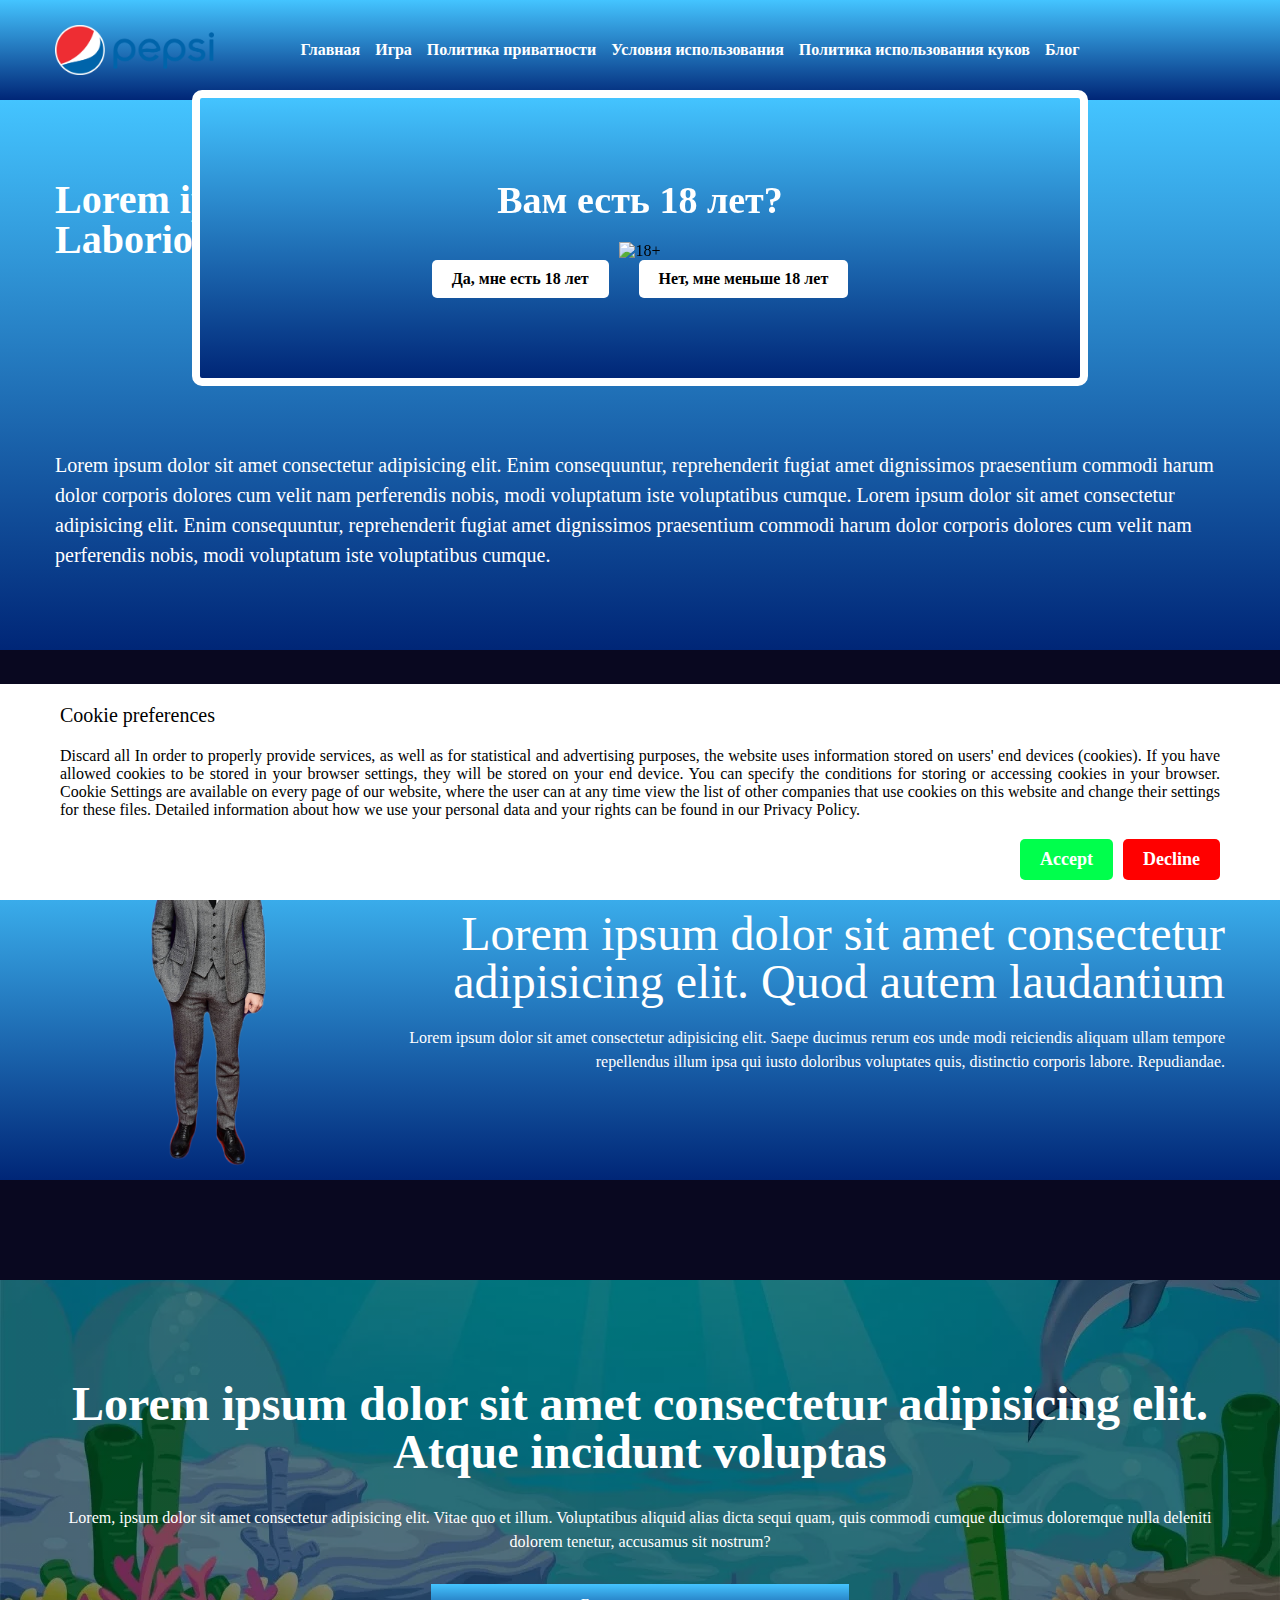
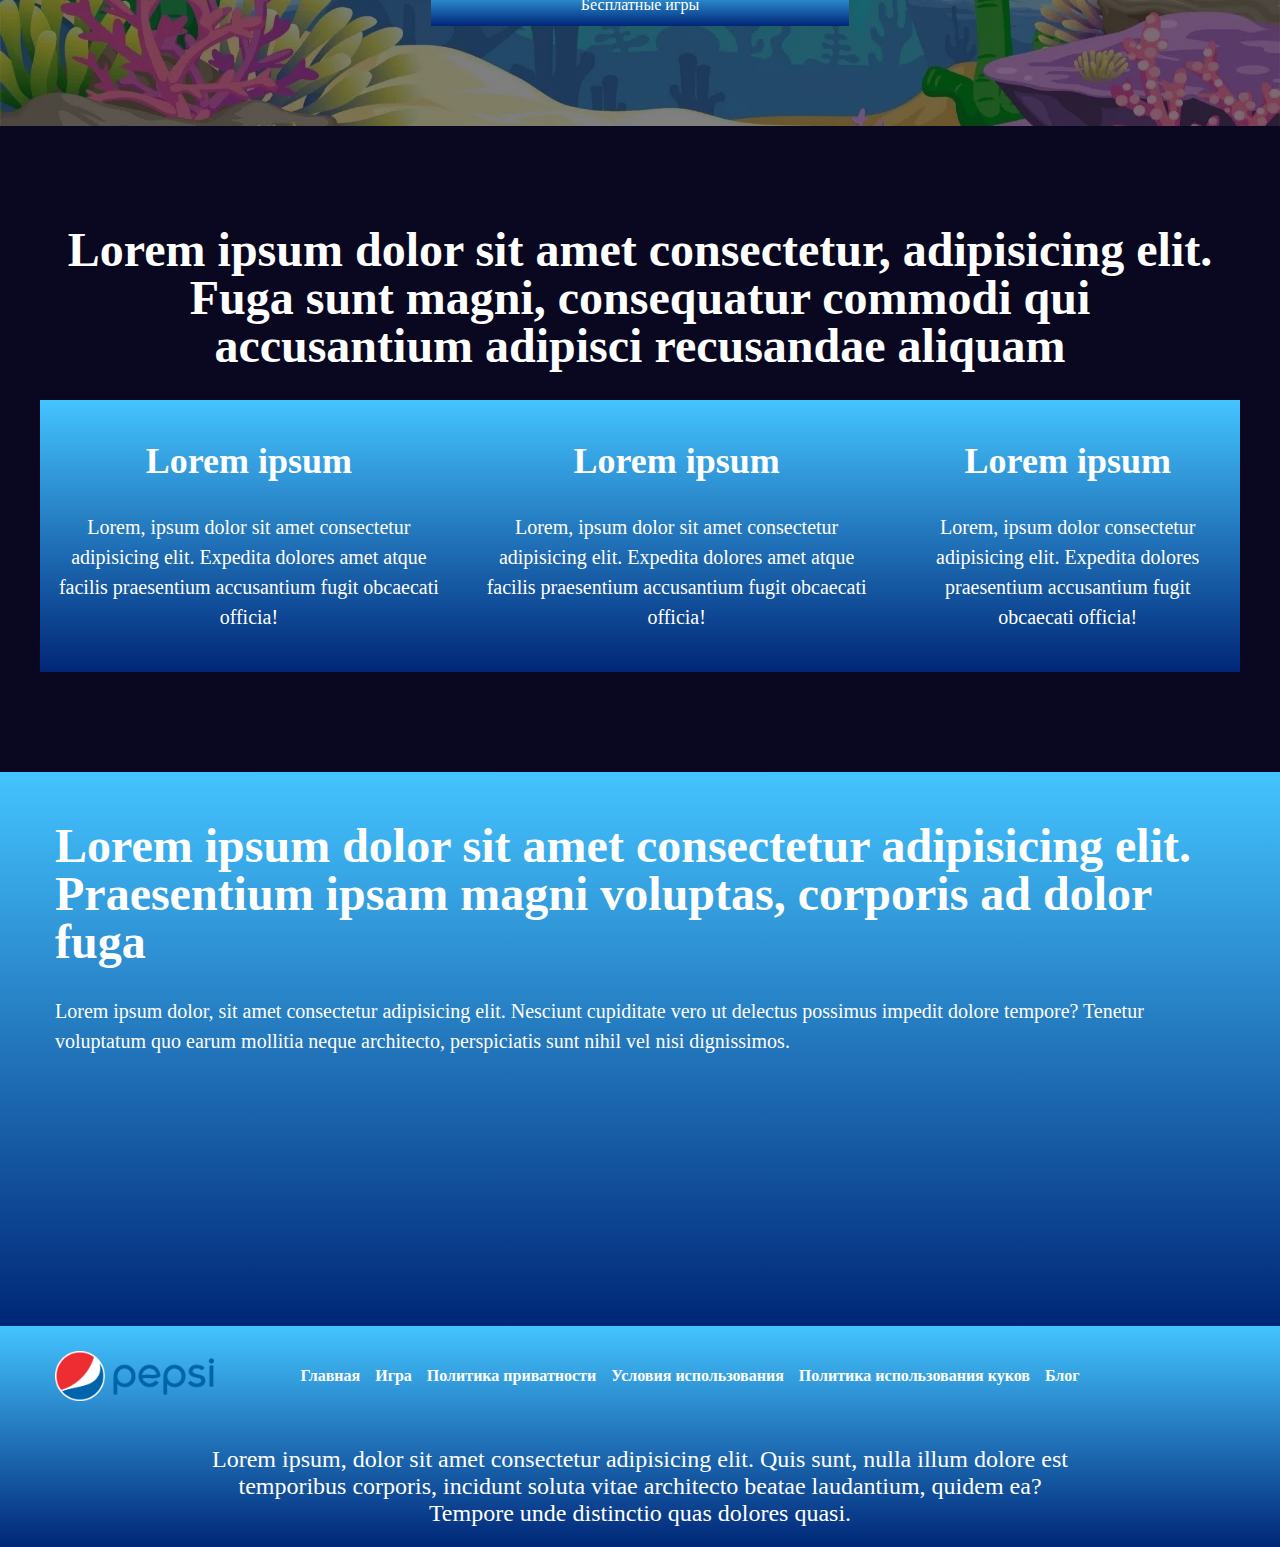
==== index.html @ 898926dc "test" ====
<!DOCTYPE html>
<html lang="en">
    <head>
        <meta charset="UTF-8" />
        <meta name="viewport" content="width=device-width, initial-scale=1.0" />
        <title>Document</title>
        <link rel="stylesheet" href="./styles/index.css" />
    </head>
    <body>
        <header class="header gradient-bg">
            <div class="container">
                <div class="main-header__container">
                    <div class="main-logo"></div>
                    <nav class="main-header__nav">
                        <a href="/">Главная</a>
                        <a href="/game.html">Игра</a>
                        <a href="/privacy-policy.html">Политика приватности</a>
                        <a href="/terms-of-use.html">Условия использования</a>
                        <a href="/cookie-usage-policy.html"
                            >Политика использования куков</a
                        >
                        <a href="/blog.html">Блог</a>
                    </nav>
                    <div class="main-header__hamburger">
                        <div class="main-header__hamburger-nav">
                            <a href="/">Главная</a>
                            <a href="/game.html">Игра</a>
                            <a href="/privacy-policy.html"
                                >Политика приватности</a
                            >
                            <a href="/terms-of-use.html"
                                >Условия использования</a
                            >
                            <a href="/cookie-usage-policy.html"
                                >Политика использования куков</a
                            >
                            <a href="/blog.html">Блог</a>
                        </div>
                    </div>
                    <div class="small-logo__18"></div>
                </div>
            </div>
        </header>
        <main>
            <section class="main gradient-bg">
                <div class="container">
                    <div class="main__container">
                        <h1 class="main__title">
                            Lorem ipsum dolor sit, amet consectetur adipisicing
                            elit. Laboriosam quaerat omnis
                        </h1>
                        <div class="big-logo__18"></div>
                        <p class="main__text">
                            Lorem ipsum dolor sit amet consectetur adipisicing
                            elit. Enim consequuntur, reprehenderit fugiat amet
                            dignissimos praesentium commodi harum dolor corporis
                            dolores cum velit nam perferendis nobis, modi
                            voluptatum iste voluptatibus cumque. Lorem ipsum
                            dolor sit amet consectetur adipisicing elit. Enim
                            consequuntur, reprehenderit fugiat amet dignissimos
                            praesentium commodi harum dolor corporis dolores cum
                            velit nam perferendis nobis, modi voluptatum iste
                            voluptatibus cumque.
                        </p>
                    </div>
                </div>
            </section>

            <section class="b-invite gradient-bg">
                <div class="container">
                    <div class="invite__container">
                        <div class="invite__img"></div>
                        <div class="invite__texts">
                            <h3 class="invite__title">
                                Lorem ipsum dolor sit amet consectetur
                                adipisicing elit. Quod autem laudantium
                            </h3>
                            <p class="invite__description">
                                Lorem ipsum dolor sit amet consectetur
                                adipisicing elit. Saepe ducimus rerum eos unde
                                modi reiciendis aliquam ullam tempore
                                repellendus illum ipsa qui iusto doloribus
                                voluptates quis, distinctio corporis labore.
                                Repudiandae.
                            </p>
                        </div>
                    </div>
                </div>
            </section>

            <section class="b-game">
                <div class="container">
                    <div class="game__container">
                        <h2 class="game__title">
                            Lorem ipsum dolor sit amet consectetur adipisicing
                            elit. Atque incidunt voluptas
                        </h2>
                        <p class="game__description">
                            Lorem, ipsum dolor sit amet consectetur adipisicing
                            elit. Vitae quo et illum. Voluptatibus aliquid alias
                            dicta sequi quam, quis commodi cumque ducimus
                            doloremque nulla deleniti dolorem tenetur, accusamus
                            sit nostrum?
                        </p>
                        <a href="/game.html" class="game__button gradient-bg"
                            >Бесплатные игры</a
                        >
                    </div>
                </div>
            </section>

            <section class="b-main-articles">
                <h2 class="container main-articles__title">
                    Lorem ipsum dolor sit amet consectetur, adipisicing elit.
                    Fuga sunt magni, consequatur commodi qui accusantium
                    adipisci recusandae aliquam
                </h2>

                <section class="container gradient-bg">
                    <div class="main-articles__container">
                        <div class="main-article">
                            <h3 class="main-article__title">Lorem ipsum</h3>
                            <p class="main-article__description">
                                Lorem, ipsum dolor sit amet consectetur
                                adipisicing elit. Expedita dolores amet atque
                                facilis praesentium accusantium fugit obcaecati
                                officia!
                            </p>
                        </div>
                        <div class="main-article">
                            <h3 class="main-article__title">Lorem ipsum</h3>
                            <p class="main-article__description">
                                Lorem, ipsum dolor sit amet consectetur
                                adipisicing elit. Expedita dolores amet atque
                                facilis praesentium accusantium fugit obcaecati
                                officia!
                            </p>
                        </div>
                        <div class="main-article">
                            <h3 class="main-article__title">Lorem ipsum</h3>
                            <p class="main-article__description">
                                Lorem, ipsum dolor consectetur adipisicing elit.
                                Expedita dolores praesentium accusantium fugit
                                obcaecati officia!
                            </p>
                        </div>
                    </div>
                </section>
            </section>

            <section class="b-disclaimer gradient-bg">
                <div class="container">
                    <div class="disclaimer__container">
                        <h2 class="disclaimer__title">
                            Lorem ipsum dolor sit amet consectetur adipisicing
                            elit. Praesentium ipsam magni voluptas, corporis ad
                            dolor fuga
                        </h2>
                        <p class="disclaimer__description">
                            Lorem ipsum dolor, sit amet consectetur adipisicing
                            elit. Nesciunt cupiditate vero ut delectus possimus
                            impedit dolore tempore? Tenetur voluptatum quo earum
                            mollitia neque architecto, perspiciatis sunt nihil
                            vel nisi dignissimos.
                        </p>
                        <div class="big-logo__18"></div>
                    </div>
                </div>
            </section>
        </main>
        <footer class="header gradient-bg">
            <div class="container">
                <div class="main-header__container">
                    <div class="main-logo"></div>
                    <nav class="main-header__nav">
                        <a href="/">Главная</a>
                        <a href="/game.html">Игра</a>
                        <a href="/privacy-policy.html">Политика приватности</a>
                        <a href="/terms-of-use.html">Условия использования</a>
                        <a href="/cookie-usage-policy.html"
                            >Политика использования куков</a
                        >
                        <a href="/blog.html">Блог</a>
                    </nav>
                    <div class="main-header__hamburger">
                        <div class="main-footer__hamburger-nav">
                            <a href="/">Главная</a>
                            <a href="/game.html">Игра</a>
                            <a href="/privacy-policy.html"
                                >Политика приватности</a
                            >
                            <a href="/terms-of-use.html"
                                >Условия использования</a
                            >
                            <a href="/cookie-usage-policy.html"
                                >Политика использования куков</a
                            >
                            <a href="/blog.html">Блог</a>
                        </div>
                    </div>
                    <div class="small-logo__18"></div>
                </div>
                <div class="main-footer__text">
                    Lorem ipsum, dolor sit amet consectetur adipisicing elit.
                    Quis sunt, nulla illum dolore est temporibus corporis,
                    incidunt soluta vitae architecto beatae laudantium, quidem
                    ea? Tempore unde distinctio quas dolores quasi.
                </div>
            </div>
        </footer>
        <section id="age-verification" class="gradient-bg">
            <div class="age-verification__container">
                <h2 class="age-verification__title">Вам есть 18 лет?</h2>
                <img
                    src="https://esporte-br77.com/wp-content/uploads/2024/07/27y_ada4uk1h70mj2d8-1.svg"
                    alt="18+"
                />
                <div class="age-verification__buttons">
                    <button class="age-verification__button">
                        Да, мне есть 18 лет
                    </button>
                    <button class="age-verification__button">
                        Нет, мне меньше 18 лет
                    </button>
                </div>
            </div>
        </section>
        <section id="cookie-preferences">
            <div class="container cookie-preferences__container">
                <h2 class="cookie-preferences__title">Cookie preferences</h2>
                <p class="cookie-preferences__text">
                    Discard all In order to properly provide services, as well
                    as for statistical and advertising purposes, the website
                    uses information stored on users' end devices (cookies). If
                    you have allowed cookies to be stored in your browser
                    settings, they will be stored on your end device. You can
                    specify the conditions for storing or accessing cookies in
                    your browser. Cookie Settings are available on every page of
                    our website, where the user can at any time view the list of
                    other companies that use cookies on this website and change
                    their settings for these files. Detailed information about
                    how we use your personal data and your rights can be found
                    in our Privacy Policy.
                </p>
                <div class="cookie-preferences__buttons">
                    <button id="cookie-preferences__accept-button">
                        Accept
                    </button>
                    <button id="cookie-preferences__decline-button">
                        Decline
                    </button>
                </div>
            </div>
        </section>
        <script type="module" src="./scripts/main.js"></script>
    </body>
</html>
---- styles/index.css ----
@import "./common.css";

.main__container {
    display: flex;
    flex-direction: column;
    gap: 15px;
    padding: 80px 0px;
}

.main__title {
    font-size: 40px;
    color: #fff;
    font-weight: bold;
    line-height: 1;
}

.main__text {
    font-size: 20px;
    color: #fff;
    line-height: 1.5;
}

.b-invite {
    margin-top: 200px;
}

.invite__container {
    display: flex;
    justify-content: space-between;
}

.invite__img {
    background-image: url(/assets/ryan-gosling.png);
    background-repeat: no-repeat;
    background-size: contain;
    background-position: center;
    width: 600px;
    height: 400px;
    margin-top: -70px;
}

.invite__texts {
    display: flex;
    flex-direction: column;
    gap: 20px;
    padding: 60px 0px;
}

.invite__title {
    font-size: 48px;
    text-align: end;
    line-height: 1;
    color: #fff;
}

.invite__description {
    text-align: end;
    color: #fff;
    line-height: 1.5;
}

@media (max-width: 1000px) {
    .invite__container {
        flex-direction: column;
        align-items: center;
    }

    .invite__title {
        text-align: center;
    }

    .invite__description {
        text-align: center;
    }
}

@media (max-width: 600px) {
    .invite__img {
        width: 300px;
        height: 200px;
    }
}

.b-game {
    margin-top: 100px;
    background-image: linear-gradient(rgba(0, 0, 0, 0.5), rgba(0, 0, 0, 0.5)),
        url(/assets/game-bg.webp);
    background-position: center;
    background-repeat: no-repeat;
    background-size: cover;
}

.game__container {
    display: flex;
    flex-direction: column;
    align-items: center;
    gap: 30px;
    padding: 100px 0px;
    text-align: center;
    color: #fff;
}

.game__title {
    font-size: 48px;
    font-weight: bold;
    line-height: 1;
}

.game__description {
    line-height: 1.5;
}

.game__button {
    color: #fff;
    padding: 12px 150px;
}

@media (max-width: 500px) {
    .game__button {
        color: #fff;
        padding: 10px 70px;
    }
}

.b-main-articles {
    display: flex;
    flex-direction: column;
    gap: 30px;
    margin-top: 100px;
}

.main-articles__title {
    font-size: 48px;
    color: #fff;
    font-weight: bold;
    line-height: 1;
    text-align: center;
}

.main-articles__container {
    display: flex;
    gap: 40px;
    padding: 40px 0px;
}

.main-article {
    display: flex;
    flex-direction: column;
    gap: 30px;
    color: #fff;
    text-align: center;
}

.main-article__title {
    font-size: 36px;
    font-weight: bold;
}

.main-article__description {
    font-size: 20px;
    font-weight: 500;
    line-height: 1.5;
}

@media (max-width: 650px) {
    .main-articles__container {
        flex-direction: column;
        align-items: center;
    }
}

@media (max-width: 1000px) {
    .main-articles__title {
        font-size: 28px;
    }
}

.b-disclaimer {
    margin-top: 100px;
}

.disclaimer__container {
    display: flex;
    flex-direction: column;
    gap: 30px;
    padding: 50px 0px 80px 0px;
}

.disclaimer__title {
    font-size: 48px;
    color: #fff;
    font-weight: bold;
    line-height: 1;
}

.disclaimer__description {
    font-size: 20px;
    color: #fff;
    line-height: 1.5;
}

@media (max-width: 700px) {
    .disclaimer__title {
        font-size: 28px;
    }

    .disclaimer__description {
        font-size: 16px;
    }

    .main__title {
        font-size: 28px;
    }

    .main__text {
        font-size: 16px;
    }

    .invite__title {
        font-size: 35px;
    }

    .invite__description {
        font-size: 16px;
    }
}
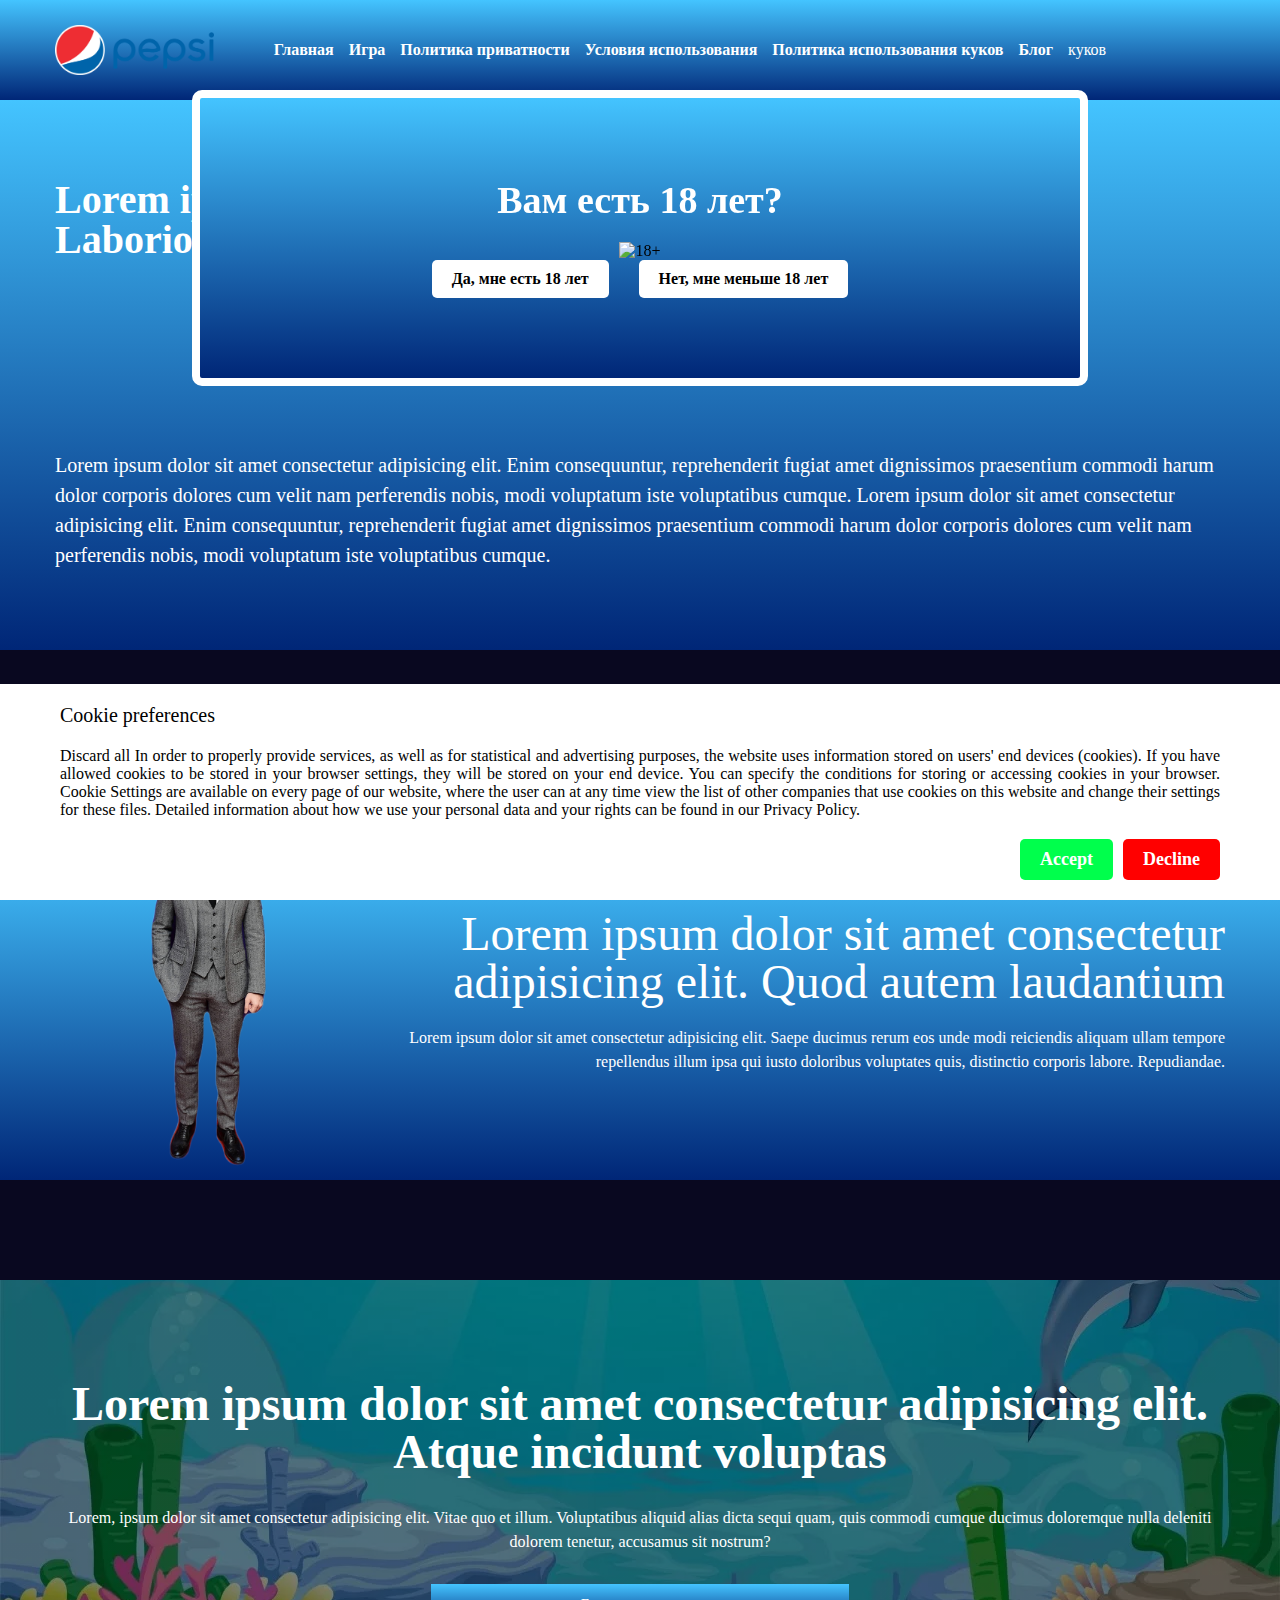
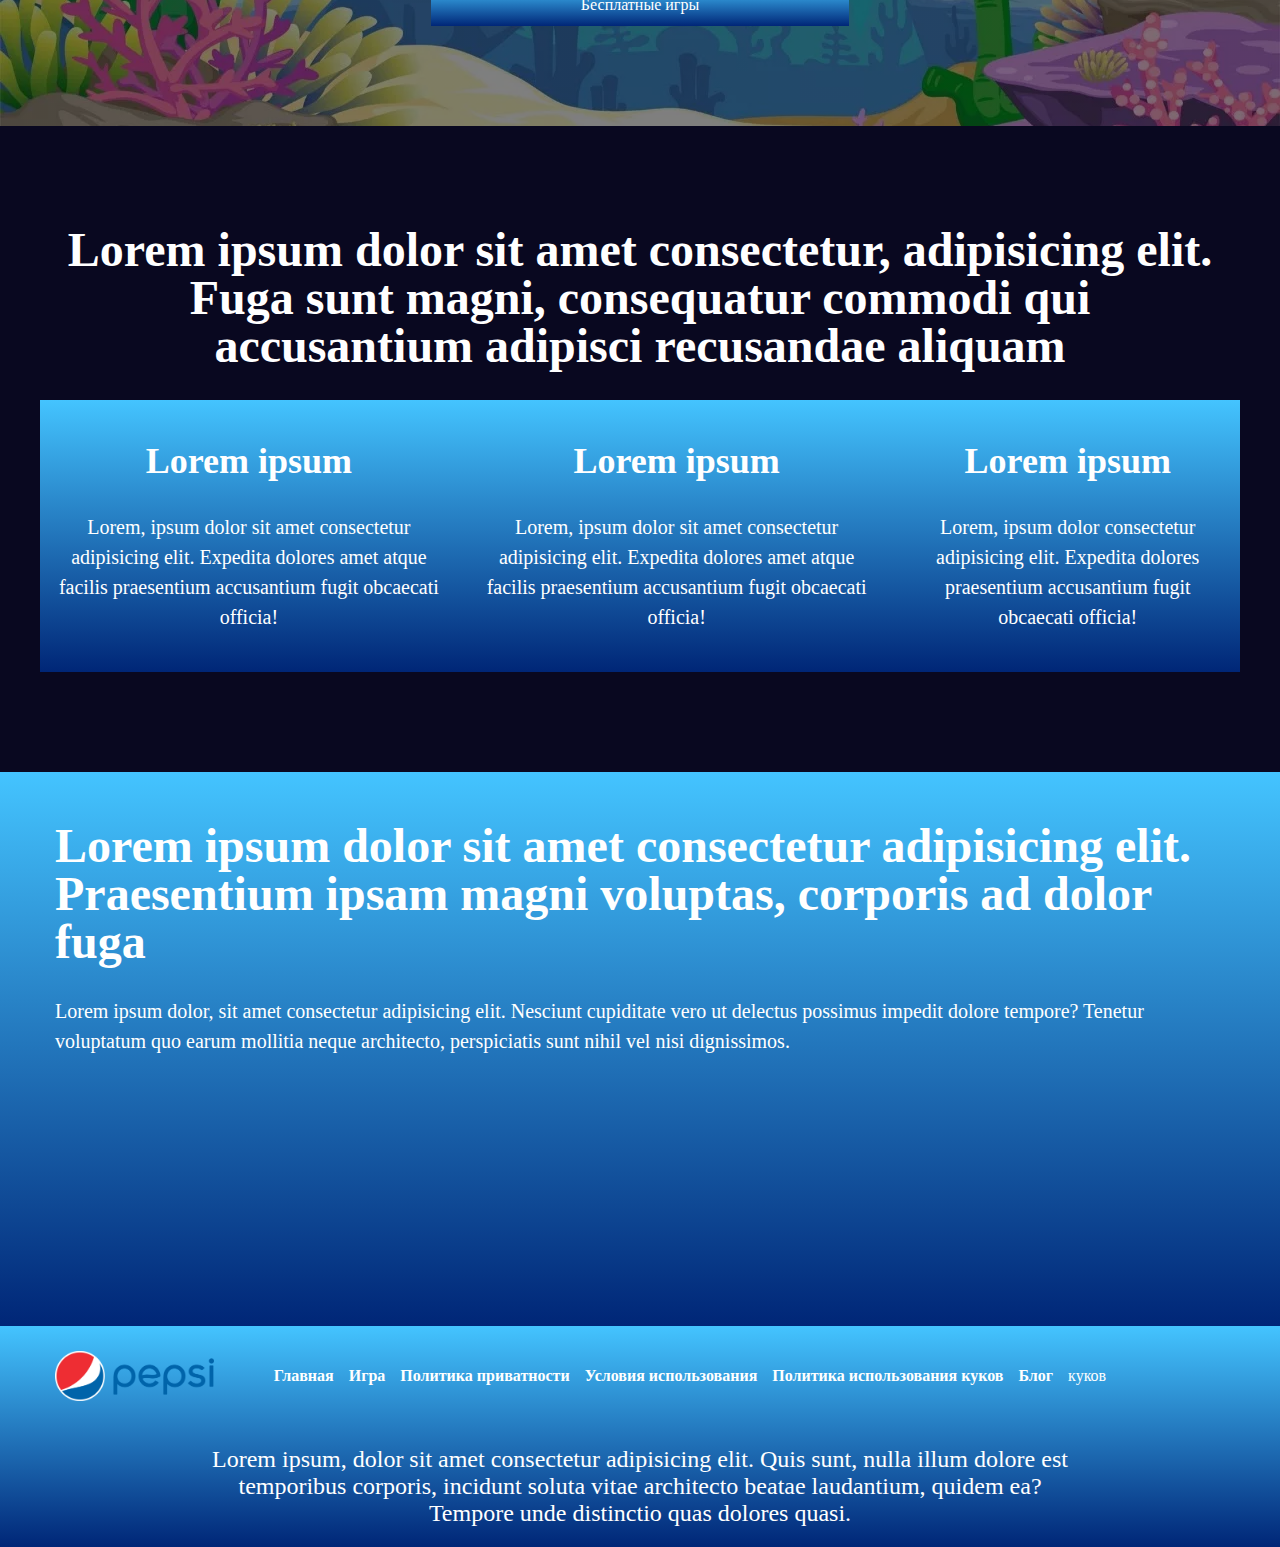
==== commit 5b6c5ae8: "fix 2" ====
--- a/index.html
+++ b/index.html
@@ -12,29 +12,35 @@
                 <div class="main-header__container">
                     <div class="main-logo"></div>
                     <nav class="main-header__nav">
-                        <a href="/">Главная</a>
-                        <a href="/game.html">Игра</a>
-                        <a href="/privacy-policy.html">Политика приватности</a>
-                        <a href="/terms-of-use.html">Условия использования</a>
-                        <a href="/cookie-usage-policy.html"
+                        <a href="/mirnu.github.io/index.html">Главная</a>
+                        <a href="/mirnu.github.io/game.html">Игра</a>
+                        <a href="/mirnu.github.io/privacy-policy.html"
+                            >Политика приватности</a
+                        >
+                        <a href="/mirnu.github.io/terms-of-use.html"
+                            >Условия использования</a
+                        >
+                        <a href="/mirnu.github.io/cookie-usage-policy.html"
                             >Политика использования куков</a
                         >
-                        <a href="/blog.html">Блог</a>
+                        <a href="/mirnu.github.io/blog.html">Блог</a>куков</a
+                        >
                     </nav>
                     <div class="main-header__hamburger">
                         <div class="main-header__hamburger-nav">
-                            <a href="/">Главная</a>
-                            <a href="/game.html">Игра</a>
-                            <a href="/privacy-policy.html"
+                            <a href="/mirnu.github.io/index.html">Главная</a>
+                            <a href="/mirnu.github.io/game.html">Игра</a>
+                            <a href="/mirnu.github.io/privacy-policy.html"
                                 >Политика приватности</a
                             >
-                            <a href="/terms-of-use.html"
+                            <a href="/mirnu.github.io/terms-of-use.html"
                                 >Условия использования</a
                             >
-                            <a href="/cookie-usage-policy.html"
+                            <a href="/mirnu.github.io/cookie-usage-policy.html"
                                 >Политика использования куков</a
                             >
-                            <a href="/blog.html">Блог</a>
+                            <a href="/mirnu.github.io/blog.html">Блог</a>куков</a
+                        >
                         </div>
                     </div>
                     <div class="small-logo__18"></div>
@@ -173,29 +179,35 @@
                 <div class="main-header__container">
                     <div class="main-logo"></div>
                     <nav class="main-header__nav">
-                        <a href="/">Главная</a>
-                        <a href="/game.html">Игра</a>
-                        <a href="/privacy-policy.html">Политика приватности</a>
-                        <a href="/terms-of-use.html">Условия использования</a>
-                        <a href="/cookie-usage-policy.html"
+                        <a href="/mirnu.github.io/index.html">Главная</a>
+                        <a href="/mirnu.github.io/game.html">Игра</a>
+                        <a href="/mirnu.github.io/privacy-policy.html"
+                            >Политика приватности</a
+                        >
+                        <a href="/mirnu.github.io/terms-of-use.html"
+                            >Условия использования</a
+                        >
+                        <a href="/mirnu.github.io/cookie-usage-policy.html"
                             >Политика использования куков</a
                         >
-                        <a href="/blog.html">Блог</a>
+                        <a href="/mirnu.github.io/blog.html">Блог</a>куков</a
+                        >
                     </nav>
                     <div class="main-header__hamburger">
                         <div class="main-footer__hamburger-nav">
-                            <a href="/">Главная</a>
-                            <a href="/game.html">Игра</a>
-                            <a href="/privacy-policy.html"
+                            <a href="/mirnu.github.io/index.html">Главная</a>
+                            <a href="/mirnu.github.io/game.html">Игра</a>
+                            <a href="/mirnu.github.io/privacy-policy.html"
                                 >Политика приватности</a
                             >
-                            <a href="/terms-of-use.html"
+                            <a href="/mirnu.github.io/terms-of-use.html"
                                 >Условия использования</a
                             >
-                            <a href="/cookie-usage-policy.html"
+                            <a href="/mirnu.github.io/cookie-usage-policy.html"
                                 >Политика использования куков</a
                             >
-                            <a href="/blog.html">Блог</a>
+                            <a href="/mirnu.github.io/blog.html">Блог</a>куков</a
+                        >
                         </div>
                     </div>
                     <div class="small-logo__18"></div>
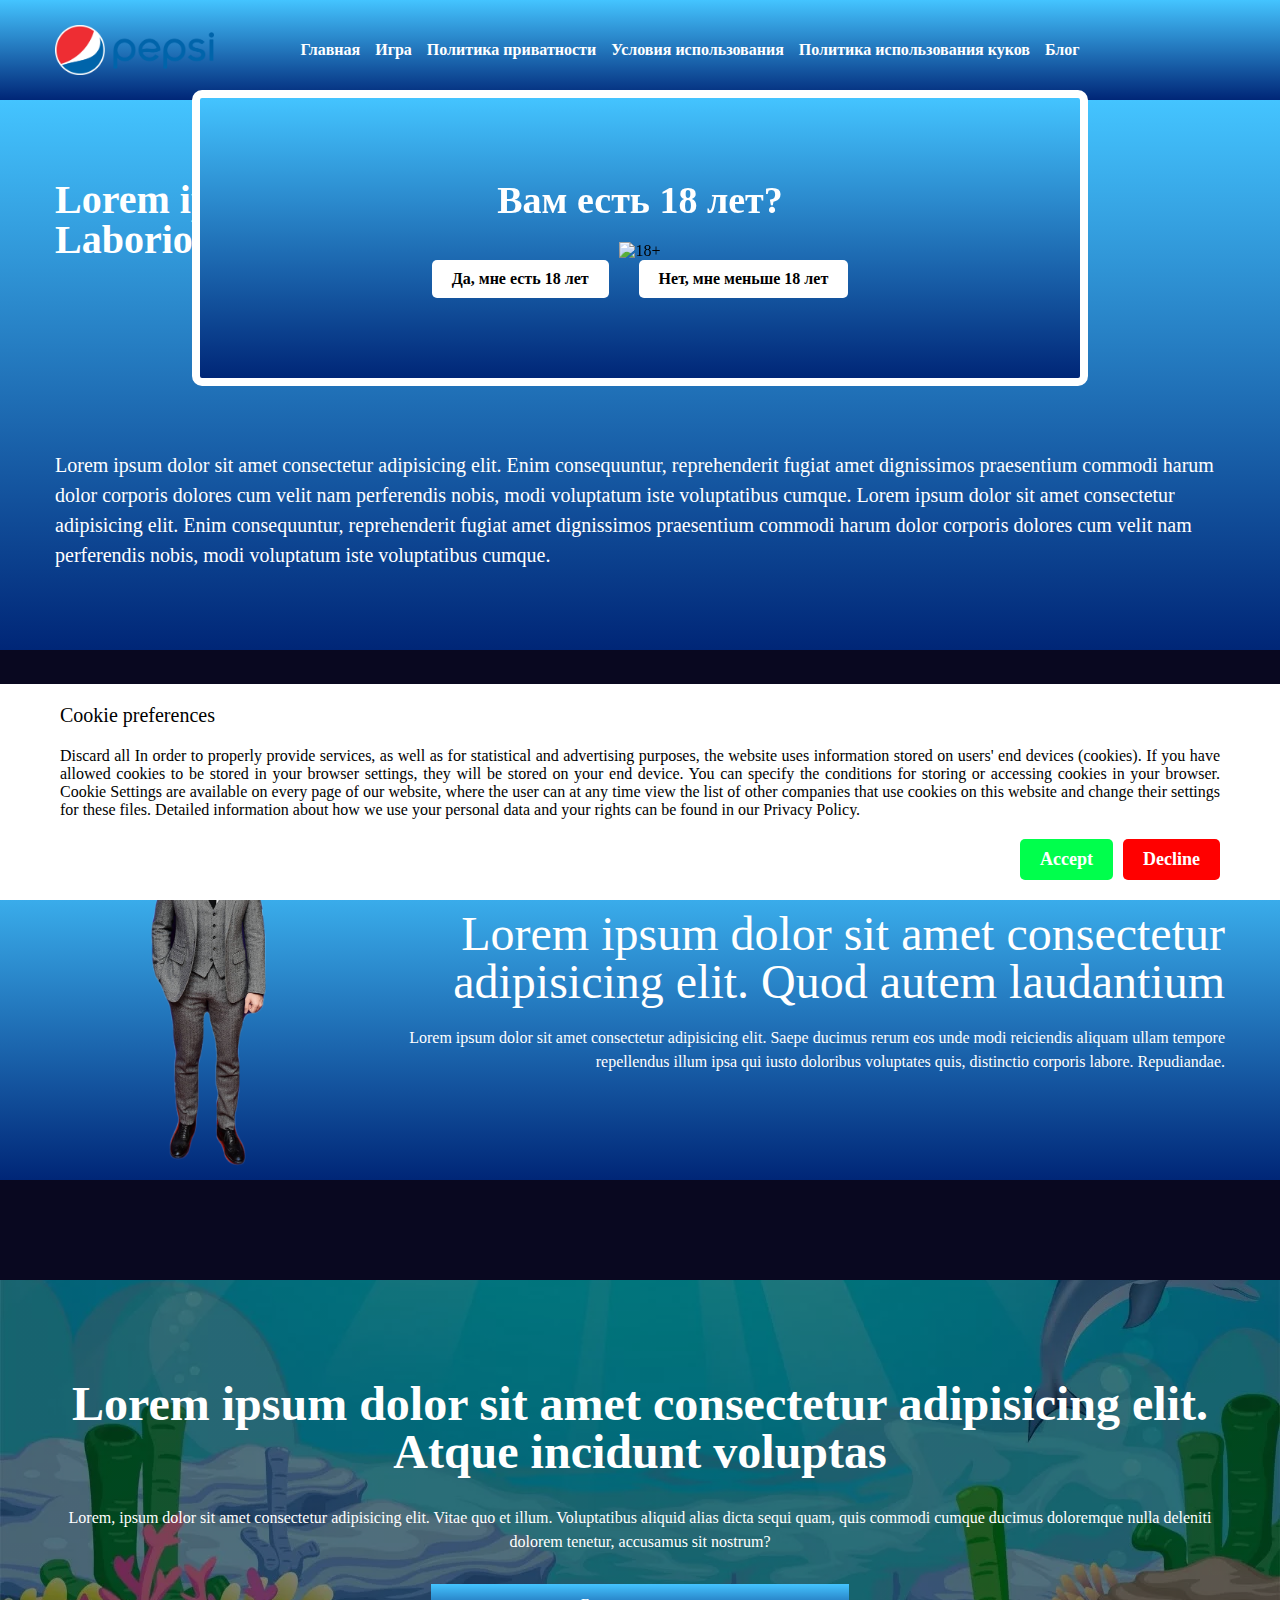
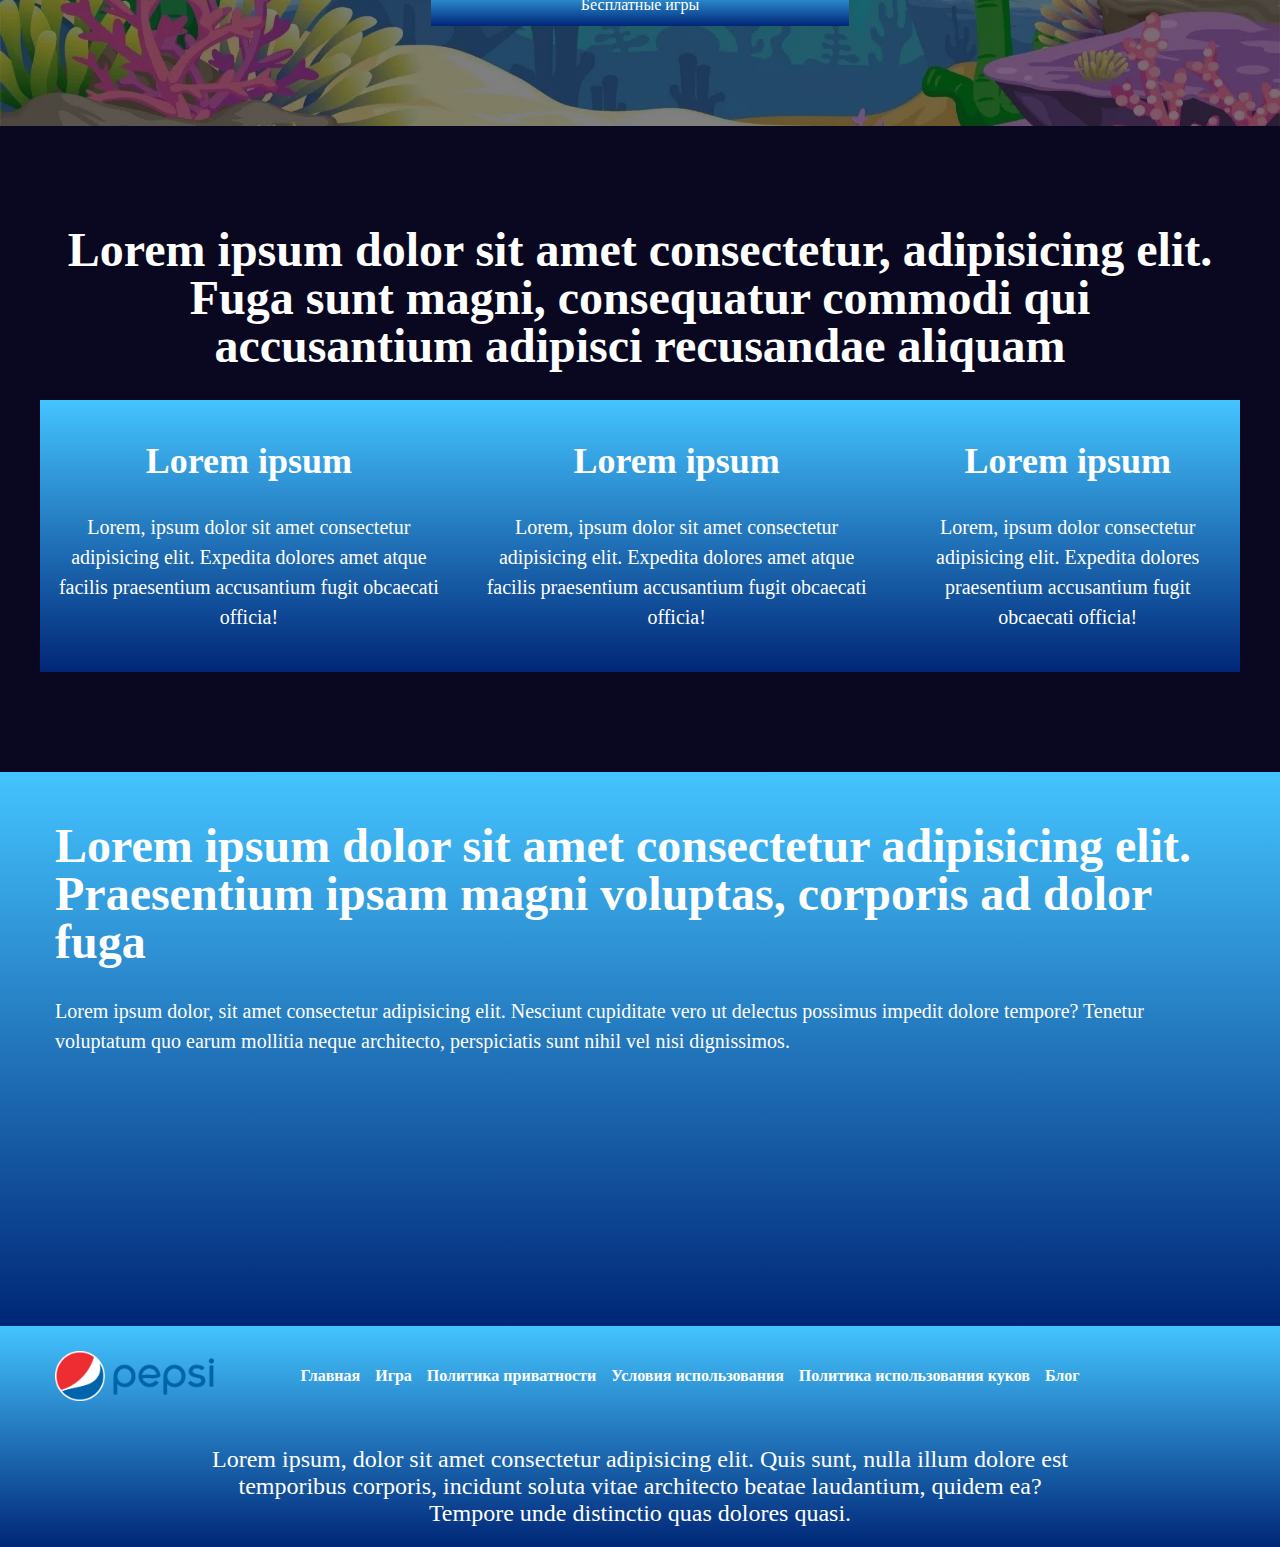
==== commit 3e26067d: "fix 3" ====
--- a/index.html
+++ b/index.html
@@ -12,35 +12,34 @@
                 <div class="main-header__container">
                     <div class="main-logo"></div>
                     <nav class="main-header__nav">
-                        <a href="/mirnu.github.io/index.html">Главная</a>
-                        <a href="/mirnu.github.io/game.html">Игра</a>
-                        <a href="/mirnu.github.io/privacy-policy.html"
+                        <a href="/mirnu.github.io/test/">Главная</a>
+                        <a href="/mirnu.github.io/test/game.html">Игра</a>
+                        <a href="/mirnu.github.io/test/privacy-policy.html"
                             >Политика приватности</a
                         >
-                        <a href="/mirnu.github.io/terms-of-use.html"
+                        <a href="/mirnu.github.io/test/terms-of-use.html"
                             >Условия использования</a
                         >
-                        <a href="/mirnu.github.io/cookie-usage-policy.html"
+                        <a href="/mirnu.github.io/test/cookie-usage-policy.html"
                             >Политика использования куков</a
                         >
-                        <a href="/mirnu.github.io/blog.html">Блог</a>куков</a
-                        >
+                        <a href="/mirnu.github.io/test/blog.html">Блог</a>
                     </nav>
                     <div class="main-header__hamburger">
                         <div class="main-header__hamburger-nav">
-                            <a href="/mirnu.github.io/index.html">Главная</a>
-                            <a href="/mirnu.github.io/game.html">Игра</a>
-                            <a href="/mirnu.github.io/privacy-policy.html"
+                            <a href="/mirnu.github.io/test/">Главная</a>
+                            <a href="/mirnu.github.io/test/game.html">Игра</a>
+                            <a href="/mirnu.github.io/test/privacy-policy.html"
                                 >Политика приватности</a
                             >
-                            <a href="/mirnu.github.io/terms-of-use.html"
+                            <a href="/mirnu.github.io/test/terms-of-use.html"
                                 >Условия использования</a
                             >
-                            <a href="/mirnu.github.io/cookie-usage-policy.html"
+                            <a
+                                href="/mirnu.github.io/test/cookie-usage-policy.html"
                                 >Политика использования куков</a
                             >
-                            <a href="/mirnu.github.io/blog.html">Блог</a>куков</a
-                        >
+                            <a href="/mirnu.github.io/test/blog.html">Блог</a>
                         </div>
                     </div>
                     <div class="small-logo__18"></div>
@@ -179,35 +178,34 @@
                 <div class="main-header__container">
                     <div class="main-logo"></div>
                     <nav class="main-header__nav">
-                        <a href="/mirnu.github.io/index.html">Главная</a>
-                        <a href="/mirnu.github.io/game.html">Игра</a>
-                        <a href="/mirnu.github.io/privacy-policy.html"
+                        <a href="/mirnu.github.io/test/">Главная</a>
+                        <a href="/mirnu.github.io/test/game.html">Игра</a>
+                        <a href="/mirnu.github.io/test/privacy-policy.html"
                             >Политика приватности</a
                         >
-                        <a href="/mirnu.github.io/terms-of-use.html"
+                        <a href="/mirnu.github.io/test/terms-of-use.html"
                             >Условия использования</a
                         >
-                        <a href="/mirnu.github.io/cookie-usage-policy.html"
+                        <a href="/mirnu.github.io/test/cookie-usage-policy.html"
                             >Политика использования куков</a
                         >
-                        <a href="/mirnu.github.io/blog.html">Блог</a>куков</a
-                        >
+                        <a href="/mirnu.github.io/test/blog.html">Блог</a>
                     </nav>
                     <div class="main-header__hamburger">
                         <div class="main-footer__hamburger-nav">
-                            <a href="/mirnu.github.io/index.html">Главная</a>
-                            <a href="/mirnu.github.io/game.html">Игра</a>
-                            <a href="/mirnu.github.io/privacy-policy.html"
+                            <a href="/mirnu.github.io/test/">Главная</a>
+                            <a href="/mirnu.github.io/test/game.html">Игра</a>
+                            <a href="/mirnu.github.io/test/privacy-policy.html"
                                 >Политика приватности</a
                             >
-                            <a href="/mirnu.github.io/terms-of-use.html"
+                            <a href="/mirnu.github.io/test/terms-of-use.html"
                                 >Условия использования</a
                             >
-                            <a href="/mirnu.github.io/cookie-usage-policy.html"
+                            <a
+                                href="/mirnu.github.io/test/cookie-usage-policy.html"
                                 >Политика использования куков</a
                             >
-                            <a href="/mirnu.github.io/blog.html">Блог</a>куков</a
-                        >
+                            <a href="/mirnu.github.io/test/blog.html">Блог</a>
                         </div>
                     </div>
                     <div class="small-logo__18"></div>
